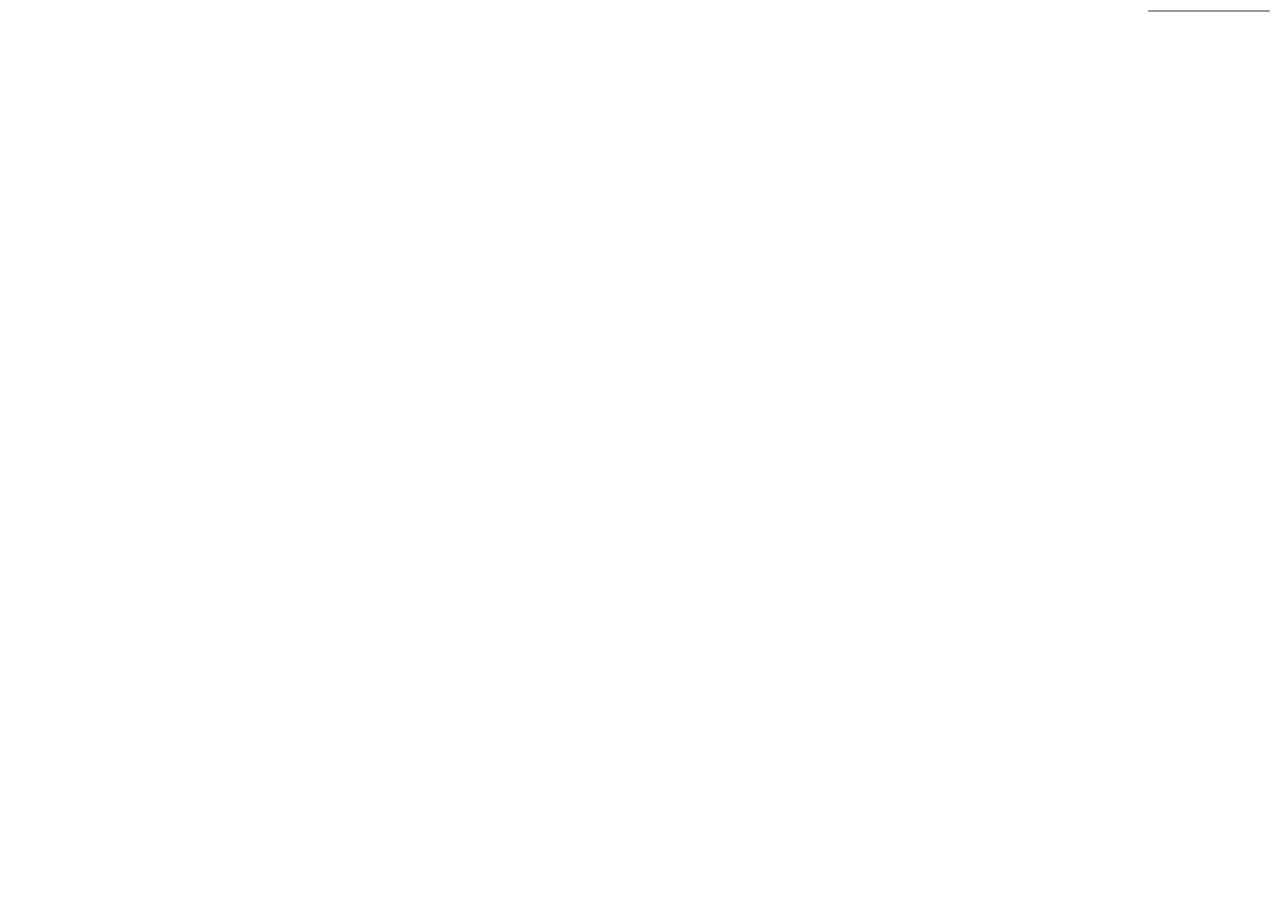
==== index.html @ 2dd0d13d "change building color" ====
<!DOCTYPE html>
<html lang='en'>
<head>
    <meta charset='utf-8' />
    <title>NOAA Sea Level Rise Scenario Demo</title>
    <meta name='viewport' content='width=device-width, initial-scale=1' />
    <!-- add mapbox gl js -->
    <script src='https://api.tiles.mapbox.com/mapbox-gl-js/v2.6.1/mapbox-gl.js'></script>
    <link href='https://api.tiles.mapbox.com/mapbox-gl-js/v2.6.1/mapbox-gl.css' rel='stylesheet' />
    <!--css styling-->
    <style>
        body {
            margin: 0;
            padding: 0;
        }
        #map {
            position: absolute;
            top: 0;
            bottom: 0;
            width: 100%;
         }
    </style>
</head>
<body>
    <style>
        #menu {
            background: #fff;
            position: absolute;
            z-index: 1;
            top: 10px;
            right: 10px;
            border-radius: 3px;
            width: 120px;
            border: 1px solid rgba(0, 0, 0, 0.4);
            font-family: 'Open Sans', sans-serif;
        }
        
        #menu a {
            font-size: 13px;
            color: #404040;
            display: block;
            margin: 0;
            padding: 0;
            padding: 10px;
            text-decoration: none;
            border-bottom: 1px solid rgba(0, 0, 0, 0.25);
            text-align: center;
        }
        
        #menu a:last-child {
            border: none;
        }
        
        #menu a:hover {
            background-color: #f8f8f8;
            color: #404040;
        }
        
        #menu a.active {
            background-color: #3887be;
            color: #ffffff;
        }
        
        #menu a.active:hover {
            background: #3074a4;
        }
    </style>
    <nav id="menu"></nav>
    <!-- add a map container -->
    <div id='map'></div>
    <script>
        mapboxgl.accessToken = 'pk.eyJ1IjoiY2hqY2giLCJhIjoiY2t2NzdyZnJtOWgwZjJ3cTZ2MXo2cXRteCJ9.Ydav8LPbBg9UaPamgXiHJA';
        const map = new mapboxgl.Map({
          container: 'map',
          style: 'mapbox://styles/mapbox/satellite-streets-v11',
          center: [-80.2826717, 27.4417239],
          pitch: 30,
          bearing: 20,
          zoom: 15,
          antialias:true
        });

        map.on('load', function () {
            
            globalThis.scenarios_dict = {
                'slr_1ft': '1 foot Scenario',
                'slr_2ft': '2 feet Scenario',
                'slr_3ft': '3 feet Scenario',
                'slr_4ft': '4 feet Scenario',
                "slr_5ft": '5 feet Scenario'
            };
            
            function noaa_wtms_url(lyr_name) {
                const baseurl = 'https://www.coast.noaa.gov:443/arcgis/rest/services/dc_slr';
                const infix = 'MapServer/WMTS/tile/1.0.0/dc_slr_';
                const suffix = 'default/GoogleMapsCompatible/{z}/{y}/{x}';
                return `${baseurl}/${lyr_name}/${infix}${lyr_name}/${suffix}`;         
            };

            for (var key in scenarios_dict) {
                map.addSource(key, {
                    'type': 'raster',
                    'tiles': [
                        noaa_wtms_url(key)
                    ],
                    'tileSize': 256
                });
                map.addLayer({
                    'id': key,
                    'type': 'raster',
                    'source': key,
                    'paint': {
                        'raster-opacity': 0.7
                    },
                    'layout': {
                        'visibility': 'none'
                    },
                });
            };

            map.addSource('ov-bldgs', {
                type: 'geojson',
                data: './data/building/ov_bldg.geojson'
            });
            
            map.addLayer(
                {
                    'id': 'bldgs-extrusion',
                    'source': 'ov-bldgs',
                    'type': 'fill-extrusion',
                    'minzoom': 15,
                    'paint': {
                        'fill-extrusion-color': '#FFFFFF',
                                            
                        // Use an 'interpolate' expression to
                        // add a smooth transition effect to
                        // the buildings as the user zooms in.
                        'fill-extrusion-height': 
                            ["*", ["get", "NumStory"], 5],
                    
                        'fill-extrusion-base': [0],
                        'fill-extrusion-opacity': 0.8
                    }
                },
            );
        });

        // After the last frame rendered before the map enters an "idle" state.
        map.on('idle', () => {
                    
            // Enumerate ids of the layers.
            const toggleableLayerIds = Object.keys(scenarios_dict);

            // If these five layers were not added to the map, abort
            for (const id of toggleableLayerIds) {
                if (!map.getLayer(id)) {
                    return;
                }
            }
            
            // Set up the corresponding toggle button for each layer.
            for (const id of toggleableLayerIds) {
                // Skip layers that already have a button set up.
                if (document.getElementById(id)) {
                    continue;
                }
            
                // Create a link.
                const link = document.createElement('a');
                link.id = id;
                link.href = '#';
                link.textContent = scenarios_dict[id];
                link.className = '';
                
                // Show or hide layer when the toggle is clicked.
                link.onclick = function (e) {
                    const clickedLayer = this.id;
                    e.preventDefault();
                    e.stopPropagation();
                    
                    const visibility = map.getLayoutProperty(
                        clickedLayer,
                        'visibility'
                    );
                    
                    // Toggle layer visibility by changing the layout object's visibility property.
                    if (visibility === 'visible') {
                        map.setLayoutProperty(clickedLayer, 'visibility', 'none');
                        this.className = '';
                    } else {
                        this.className = 'active';
                        map.setLayoutProperty(
                            clickedLayer,
                            'visibility',
                            'visible'
                        );
                    };
                    for (const id of toggleableLayerIds) {
                        if (id !== clickedLayer) {
                            map.setLayoutProperty(id, 'visibility', 'none');
                            document.getElementById(id).className = ''
                        }
                    }
                };
                
                const layers = document.getElementById('menu');
                layers.appendChild(link);
            }
        });
    </script>
</body>
</html>
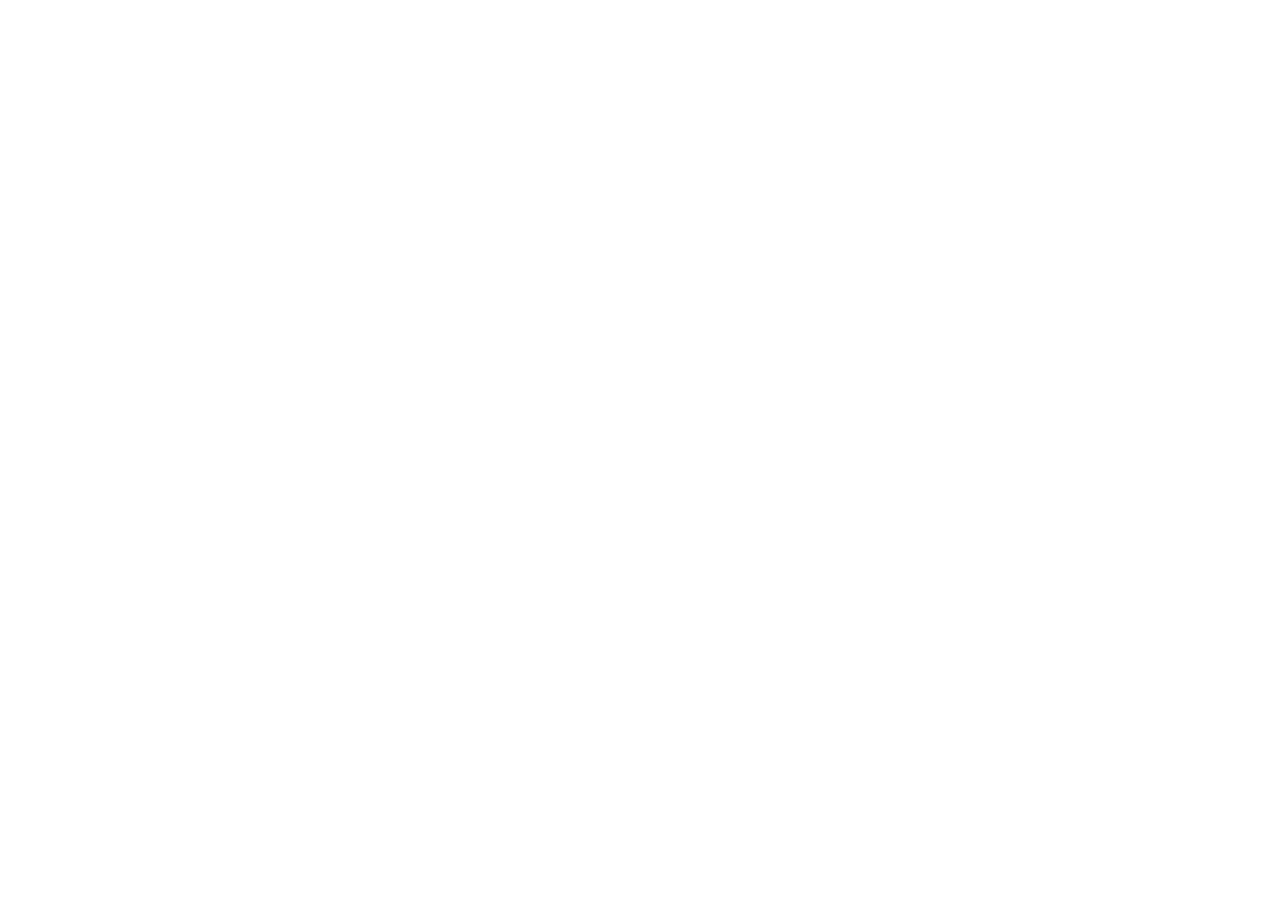
==== commit eabd2b2d: "separate css js from html" ====
--- a/index.html
+++ b/index.html
@@ -6,7 +6,7 @@
     <meta name='viewport' content='width=device-width, initial-scale=1' />
     <!-- add mapbox gl js -->
     <script src='https://api.tiles.mapbox.com/mapbox-gl-js/v2.6.1/mapbox-gl.js'></script>
-    <link href='https://api.tiles.mapbox.com/mapbox-gl-js/v2.6.1/mapbox-gl.css' rel='stylesheet' />
+    <link href='https://api.tiles.mapbox.com/mapbox-gl-js/v2.6.1/mapbox-gl.css' rel='stylesheet'>
     <!--css styling-->
     <style>
         body {
@@ -22,191 +22,10 @@
     </style>
 </head>
 <body>
-    <style>
-        #menu {
-            background: #fff;
-            position: absolute;
-            z-index: 1;
-            top: 10px;
-            right: 10px;
-            border-radius: 3px;
-            width: 120px;
-            border: 1px solid rgba(0, 0, 0, 0.4);
-            font-family: 'Open Sans', sans-serif;
-        }
-        
-        #menu a {
-            font-size: 13px;
-            color: #404040;
-            display: block;
-            margin: 0;
-            padding: 0;
-            padding: 10px;
-            text-decoration: none;
-            border-bottom: 1px solid rgba(0, 0, 0, 0.25);
-            text-align: center;
-        }
-        
-        #menu a:last-child {
-            border: none;
-        }
-        
-        #menu a:hover {
-            background-color: #f8f8f8;
-            color: #404040;
-        }
-        
-        #menu a.active {
-            background-color: #3887be;
-            color: #ffffff;
-        }
-        
-        #menu a.active:hover {
-            background: #3074a4;
-        }
-    </style>
+    <link rel="stylesheet" href="styles.css">
     <nav id="menu"></nav>
     <!-- add a map container -->
     <div id='map'></div>
-    <script>
-        mapboxgl.accessToken = 'pk.eyJ1IjoiY2hqY2giLCJhIjoiY2t2NzdyZnJtOWgwZjJ3cTZ2MXo2cXRteCJ9.Ydav8LPbBg9UaPamgXiHJA';
-        const map = new mapboxgl.Map({
-          container: 'map',
-          style: 'mapbox://styles/mapbox/satellite-streets-v11',
-          center: [-80.2826717, 27.4417239],
-          pitch: 30,
-          bearing: 20,
-          zoom: 15,
-          antialias:true
-        });
-
-        map.on('load', function () {
-            
-            globalThis.scenarios_dict = {
-                'slr_1ft': '1 foot Scenario',
-                'slr_2ft': '2 feet Scenario',
-                'slr_3ft': '3 feet Scenario',
-                'slr_4ft': '4 feet Scenario',
-                "slr_5ft": '5 feet Scenario'
-            };
-            
-            function noaa_wtms_url(lyr_name) {
-                const baseurl = 'https://www.coast.noaa.gov:443/arcgis/rest/services/dc_slr';
-                const infix = 'MapServer/WMTS/tile/1.0.0/dc_slr_';
-                const suffix = 'default/GoogleMapsCompatible/{z}/{y}/{x}';
-                return `${baseurl}/${lyr_name}/${infix}${lyr_name}/${suffix}`;         
-            };
-
-            for (var key in scenarios_dict) {
-                map.addSource(key, {
-                    'type': 'raster',
-                    'tiles': [
-                        noaa_wtms_url(key)
-                    ],
-                    'tileSize': 256
-                });
-                map.addLayer({
-                    'id': key,
-                    'type': 'raster',
-                    'source': key,
-                    'paint': {
-                        'raster-opacity': 0.7
-                    },
-                    'layout': {
-                        'visibility': 'none'
-                    },
-                });
-            };
-
-            map.addSource('ov-bldgs', {
-                type: 'geojson',
-                data: './data/building/ov_bldg.geojson'
-            });
-            
-            map.addLayer(
-                {
-                    'id': 'bldgs-extrusion',
-                    'source': 'ov-bldgs',
-                    'type': 'fill-extrusion',
-                    'minzoom': 15,
-                    'paint': {
-                        'fill-extrusion-color': '#FFFFFF',
-                                            
-                        // Use an 'interpolate' expression to
-                        // add a smooth transition effect to
-                        // the buildings as the user zooms in.
-                        'fill-extrusion-height': 
-                            ["*", ["get", "NumStory"], 5],
-                    
-                        'fill-extrusion-base': [0],
-                        'fill-extrusion-opacity': 0.8
-                    }
-                },
-            );
-        });
-
-        // After the last frame rendered before the map enters an "idle" state.
-        map.on('idle', () => {
-                    
-            // Enumerate ids of the layers.
-            const toggleableLayerIds = Object.keys(scenarios_dict);
-
-            // If these five layers were not added to the map, abort
-            for (const id of toggleableLayerIds) {
-                if (!map.getLayer(id)) {
-                    return;
-                }
-            }
-            
-            // Set up the corresponding toggle button for each layer.
-            for (const id of toggleableLayerIds) {
-                // Skip layers that already have a button set up.
-                if (document.getElementById(id)) {
-                    continue;
-                }
-            
-                // Create a link.
-                const link = document.createElement('a');
-                link.id = id;
-                link.href = '#';
-                link.textContent = scenarios_dict[id];
-                link.className = '';
-                
-                // Show or hide layer when the toggle is clicked.
-                link.onclick = function (e) {
-                    const clickedLayer = this.id;
-                    e.preventDefault();
-                    e.stopPropagation();
-                    
-                    const visibility = map.getLayoutProperty(
-                        clickedLayer,
-                        'visibility'
-                    );
-                    
-                    // Toggle layer visibility by changing the layout object's visibility property.
-                    if (visibility === 'visible') {
-                        map.setLayoutProperty(clickedLayer, 'visibility', 'none');
-                        this.className = '';
-                    } else {
-                        this.className = 'active';
-                        map.setLayoutProperty(
-                            clickedLayer,
-                            'visibility',
-                            'visible'
-                        );
-                    };
-                    for (const id of toggleableLayerIds) {
-                        if (id !== clickedLayer) {
-                            map.setLayoutProperty(id, 'visibility', 'none');
-                            document.getElementById(id).className = ''
-                        }
-                    }
-                };
-                
-                const layers = document.getElementById('menu');
-                layers.appendChild(link);
-            }
-        });
-    </script>
+    <script src="script.js"></script>
 </body>
 </html>
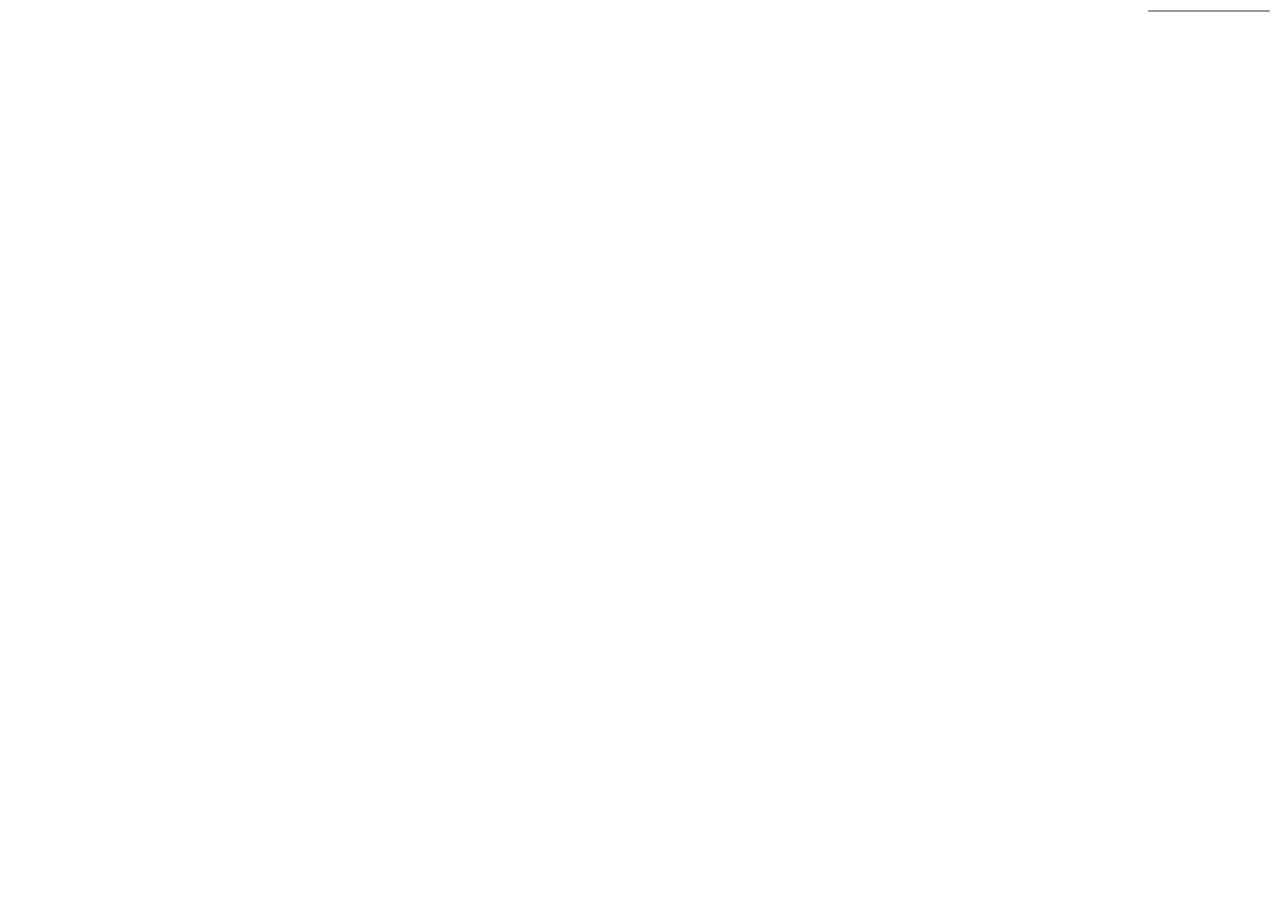
==== commit a81bda2e: "update popup menu" ====
--- a/index.html
+++ b/index.html
@@ -26,6 +26,7 @@
     <nav id="menu"></nav>
     <!-- add a map container -->
     <div id='map'></div>
-    <script src="script.js"></script>
+    <script type="module" src="./script.js"></script>
+    <script type="module" src="./popup.js"></script>
 </body>
 </html>
--- a/styles.css
+++ b/styles.css
@@ -0,0 +1,41 @@
+#menu {
+    background: #fff;
+    position: absolute;
+    z-index: 1;
+    top: 10px;
+    right: 10px;
+    border-radius: 3px;
+    width: 120px;
+    border: 1px solid rgba(0, 0, 0, 0.4);
+    font-family: 'Open Sans', sans-serif;
+}
+
+#menu a {
+    font-size: 13px;
+    color: #404040;
+    display: block;
+    margin: 0;
+    padding: 0;
+    padding: 10px;
+    text-decoration: none;
+    border-bottom: 1px solid rgba(0, 0, 0, 0.25);
+    text-align: center;
+}
+
+#menu a:last-child {
+    border: none;
+}
+
+#menu a:hover {
+    background-color: #f8f8f8;
+    color: #404040;
+}
+
+#menu a.active {
+    background-color: #3887be;
+    color: #ffffff;
+}
+
+#menu a.active:hover {
+    background: #3074a4;
+}
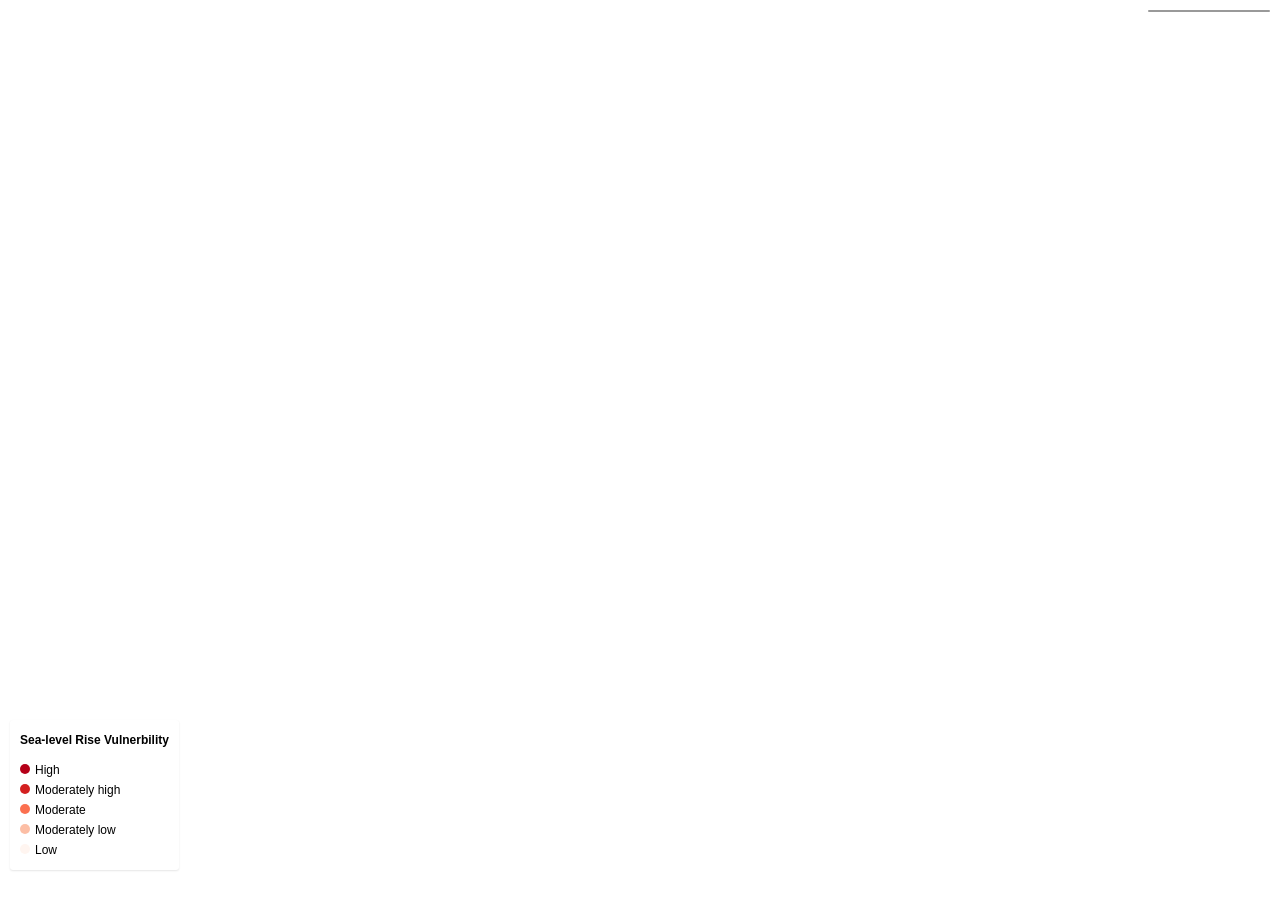
==== commit ca817327: "add legend" ====
--- a/index.html
+++ b/index.html
@@ -19,6 +19,27 @@
             bottom: 0;
             width: 100%;
          }
+         .legend {
+            background-color: #fff;
+            border-radius: 3px;
+            bottom: 30px;
+            box-shadow: 0 1px 2px rgba(0, 0, 0, 0.1);
+            font: 12px/20px 'Helvetica Neue', Arial, Helvetica, sans-serif;
+            padding: 10px;
+            position: absolute;
+            left: 10px;
+            z-index: 1;
+        }
+        .legend h4 {
+            margin: 0 0 10px;
+        }
+        .legend div span {
+            border-radius: 50%;
+            display: inline-block;
+            height: 10px;
+            margin-right: 5px;
+            width: 10px;
+        }
     </style>
 </head>
 <body>
@@ -26,6 +47,14 @@
     <nav id="menu"></nav>
     <!-- add a map container -->
     <div id='map'></div>
+    <div id="state-legend" class="legend">
+        <h4>Sea-level Rise Vulnerbility</h4>
+        <div><span style="background-color: #b50018"></span>High</div>
+        <div><span style="background-color: #d32020"></span>Moderately high</div>
+        <div><span style="background-color: #fb7050"></span>Moderate</div>
+        <div><span style="background-color: #fcbea5"></span>Moderately low</div>
+        <div><span style="background-color: #fff5f0"></span>Low</div>
+    </div>
     <script type="module" src="./script.js"></script>
     <script type="module" src="./popup.js"></script>
 </body>
